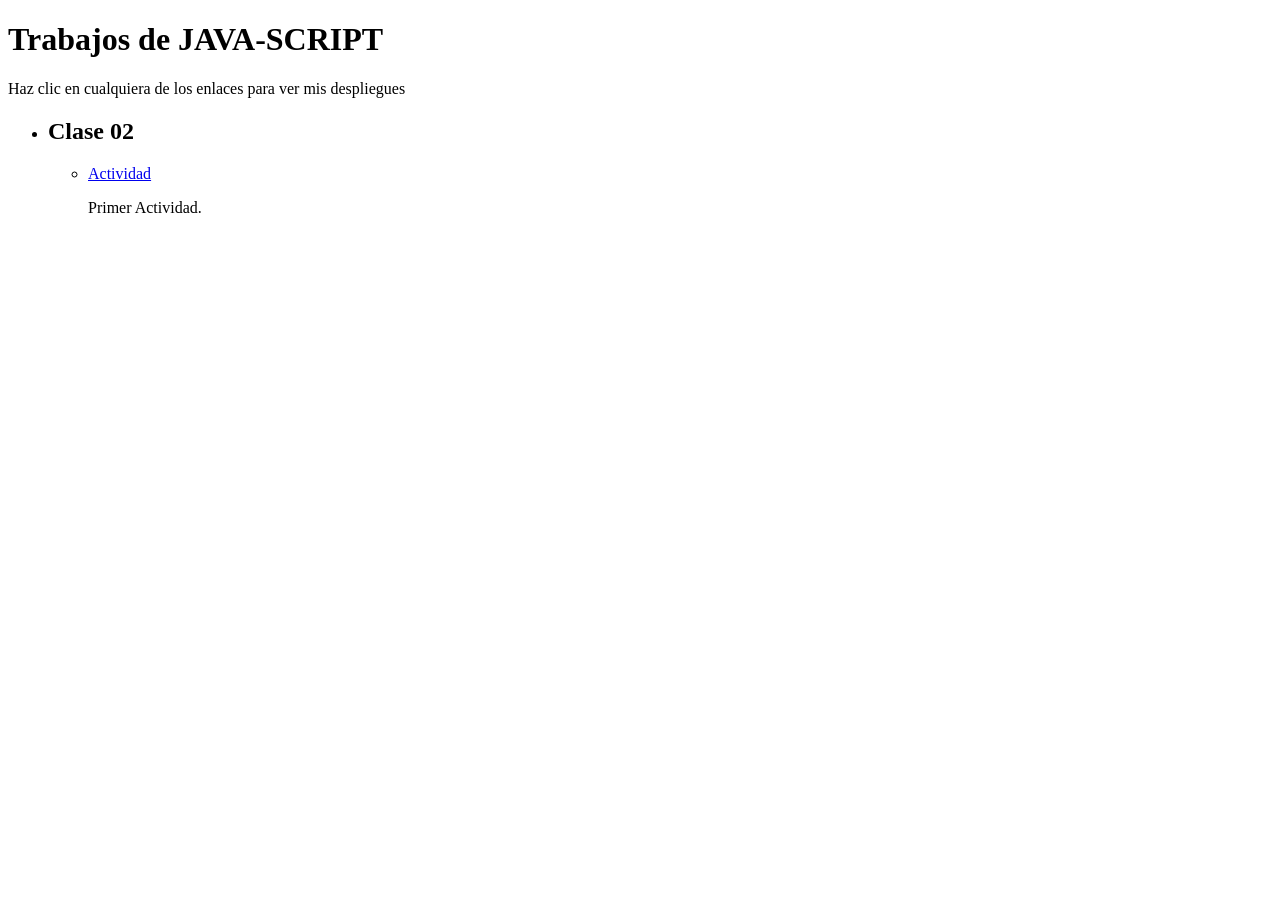
==== index.html @ 29a6ac26 "Update link to app1.js in Clase 02 section" ====
<!DOCTYPE html>
<html lang="en">
<head>
    <meta charset="UTF-8">
    <meta name="viewport" content="width=device-width, initial-scale=1.0">
    <title>Clases</title>
    <link rel="stylesheet" href="styles.css">
</head>
<body>
    <h1>Trabajos de JAVA-SCRIPT</h1>
    <p>Haz clic en cualquiera de los enlaces para ver mis despliegues</p>

    <ul class="session-list">
        <li class="session-item">
            <h2>Clase 02</h2>
            <ul class="project-list">
                <li class="project-item">
                    <a href="Clase02/JS/app1.js" target="_blank">Actividad</a>
                    <p>Primer Actividad.</p>
                </li>
            </ul>
        </li>
    </ul>
</body>
</html>
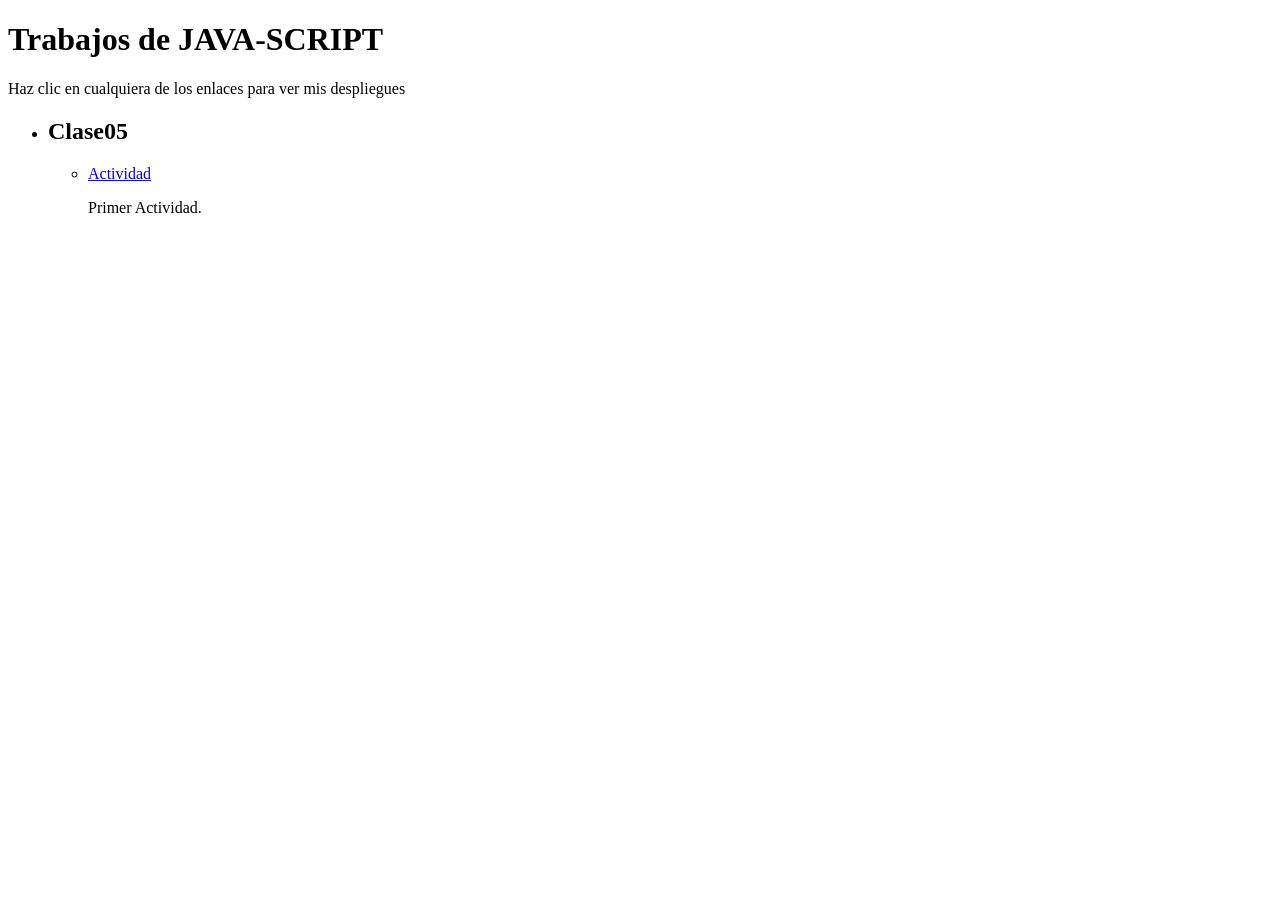
==== commit fdede0c4: "Update class name from Clase 02 to Clase 05" ====
--- a/index.html
+++ b/index.html
@@ -12,10 +12,10 @@
 
     <ul class="session-list">
         <li class="session-item">
-            <h2>Clase 02</h2>
+            <h2>Clase05</h2>
             <ul class="project-list">
                 <li class="project-item">
-                    <a href="Clase02/JS/app1.js" target="_blank">Actividad</a>
+                    <a href="Clase05/JS/app.js" target="_blank">Actividad</a>
                     <p>Primer Actividad.</p>
                 </li>
             </ul>
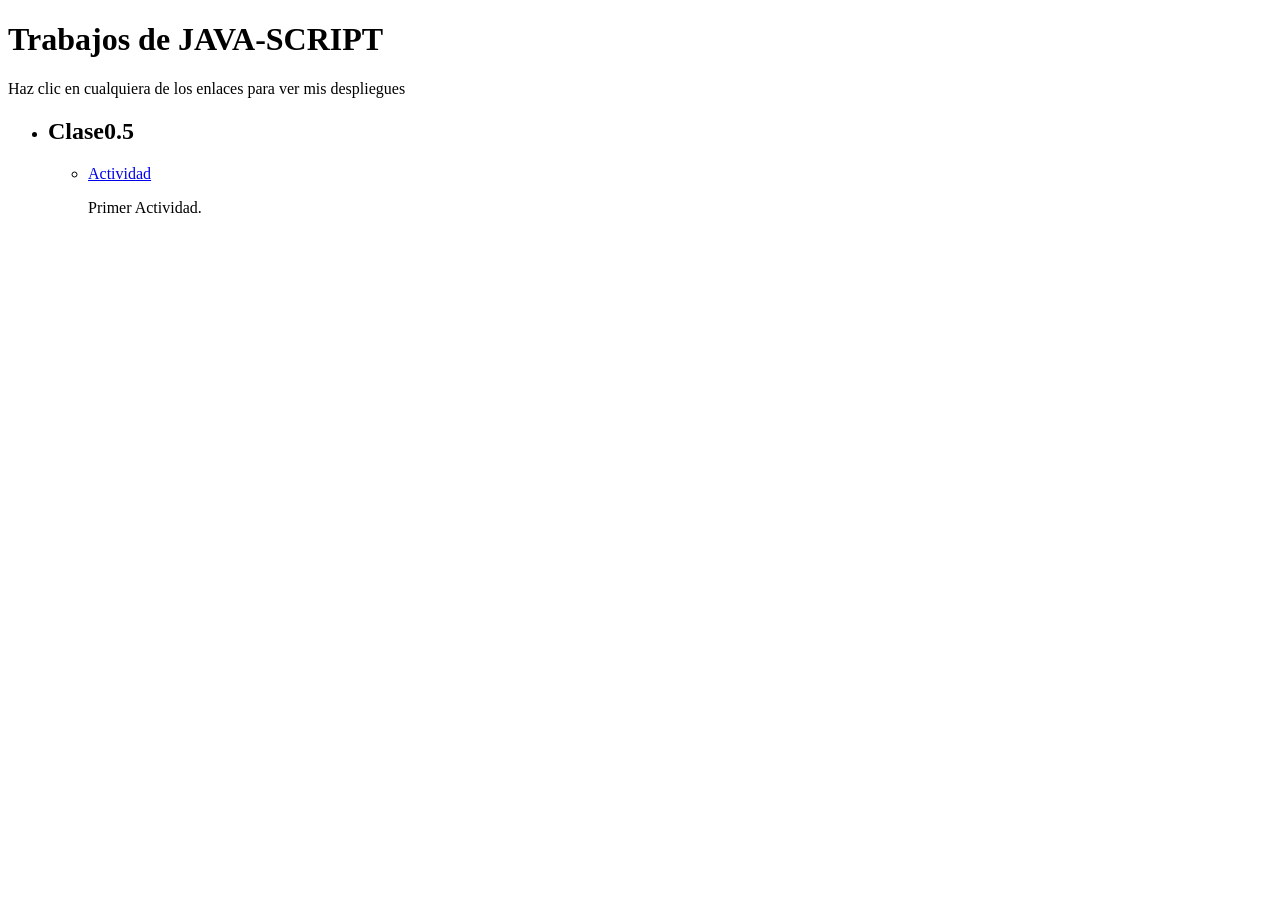
==== commit 7b3fd66d: "Rename 'Clase05' to 'Clase0.5' in index.html" ====
--- a/index.html
+++ b/index.html
@@ -12,10 +12,10 @@
 
     <ul class="session-list">
         <li class="session-item">
-            <h2>Clase05</h2>
+            <h2>Clase0.5</h2>
             <ul class="project-list">
                 <li class="project-item">
-                    <a href="Clase05/JS/app.js" target="_blank">Actividad</a>
+                    <a href="Clase0.5/js/index.html" target="_blank">Actividad</a>
                     <p>Primer Actividad.</p>
                 </li>
             </ul>
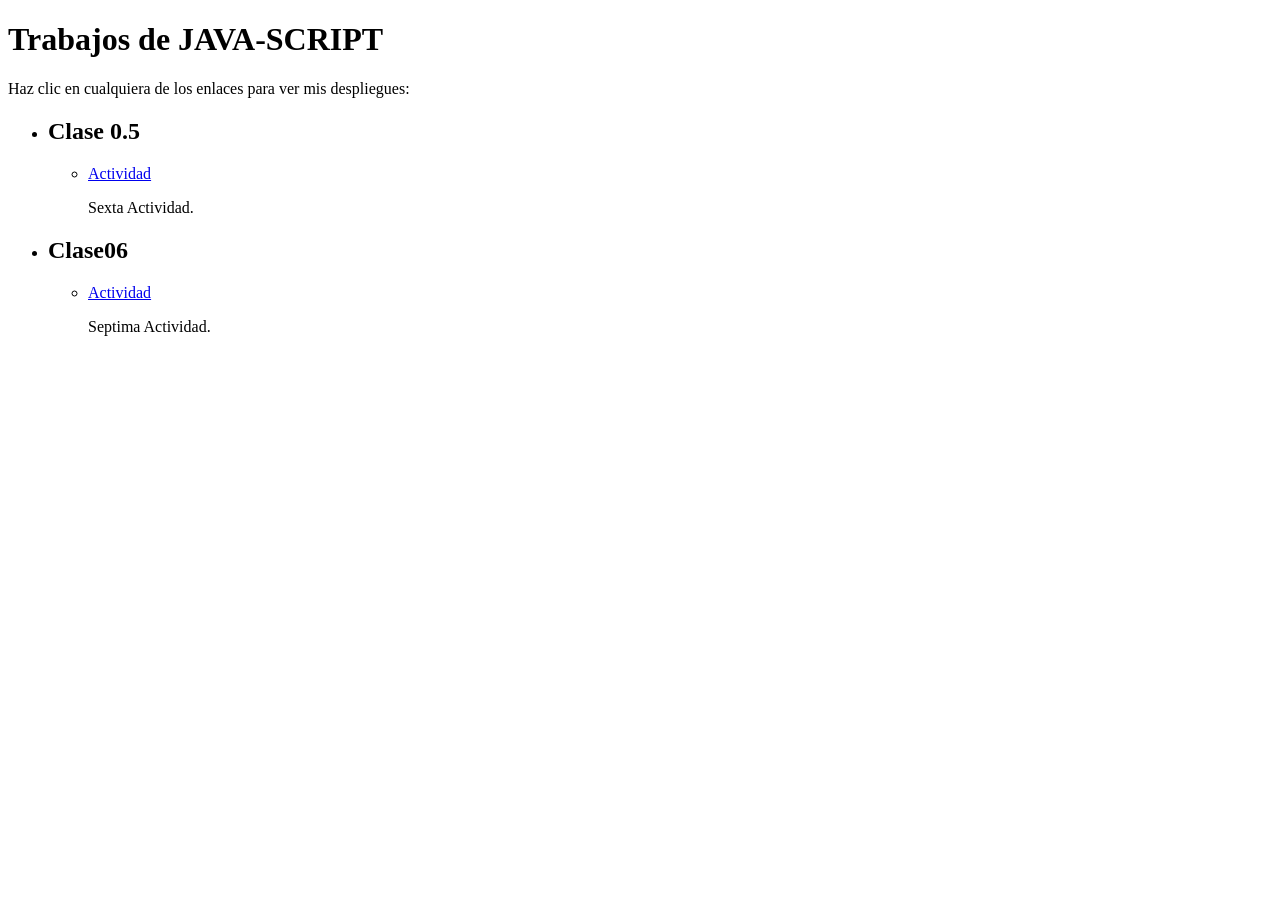
==== commit 199eb73c: "Update language to Spanish and restructure HTML" ====
--- a/index.html
+++ b/index.html
@@ -1,5 +1,5 @@
 <!DOCTYPE html>
-<html lang="en">
+<html lang="es">
 <head>
     <meta charset="UTF-8">
     <meta name="viewport" content="width=device-width, initial-scale=1.0">
@@ -7,19 +7,30 @@
     <link rel="stylesheet" href="styles.css">
 </head>
 <body>
-    <h1>Trabajos de JAVA-SCRIPT</h1>
-    <p>Haz clic en cualquiera de los enlaces para ver mis despliegues</p>
+    <main>
+        <h1>Trabajos de JAVA-SCRIPT</h1>
+        <p>Haz clic en cualquiera de los enlaces para ver mis despliegues:</p>
 
-    <ul class="session-list">
-        <li class="session-item">
-            <h2>Clase0.5</h2>
-            <ul class="project-list">
-                <li class="project-item">
-                    <a href="Clase0.5/js/index.html" target="_blank">Actividad</a>
-                    <p>Primer Actividad.</p>
-                </li>
-            </ul>
-        </li>
-    </ul>
+        <ul class="session-list">
+            <li class="session-item">
+                <h2>Clase 0.5</h2>
+                <ul class="project-list">
+                    <li class="project-item">
+                        <a href="Clase0.5/js/index.html" target="_blank" rel="noopener noreferrer">Actividad</a>
+                        <p>Sexta Actividad.</p>
+                    </li>
+                </ul>
+            </li>
+            <li class="session-item">
+                <h2>Clase06</h2>
+                <ul class="project-list">
+                    <li class="project-item">
+                        <a href="Clase06/Clase06/index.html" target="_blank" rel="noopener noreferrer">Actividad</a>
+                        <p>Septima Actividad.</p>
+                    </li>
+                </ul>
+            </li>
+        </ul>
+    </main>
 </body>
 </html>
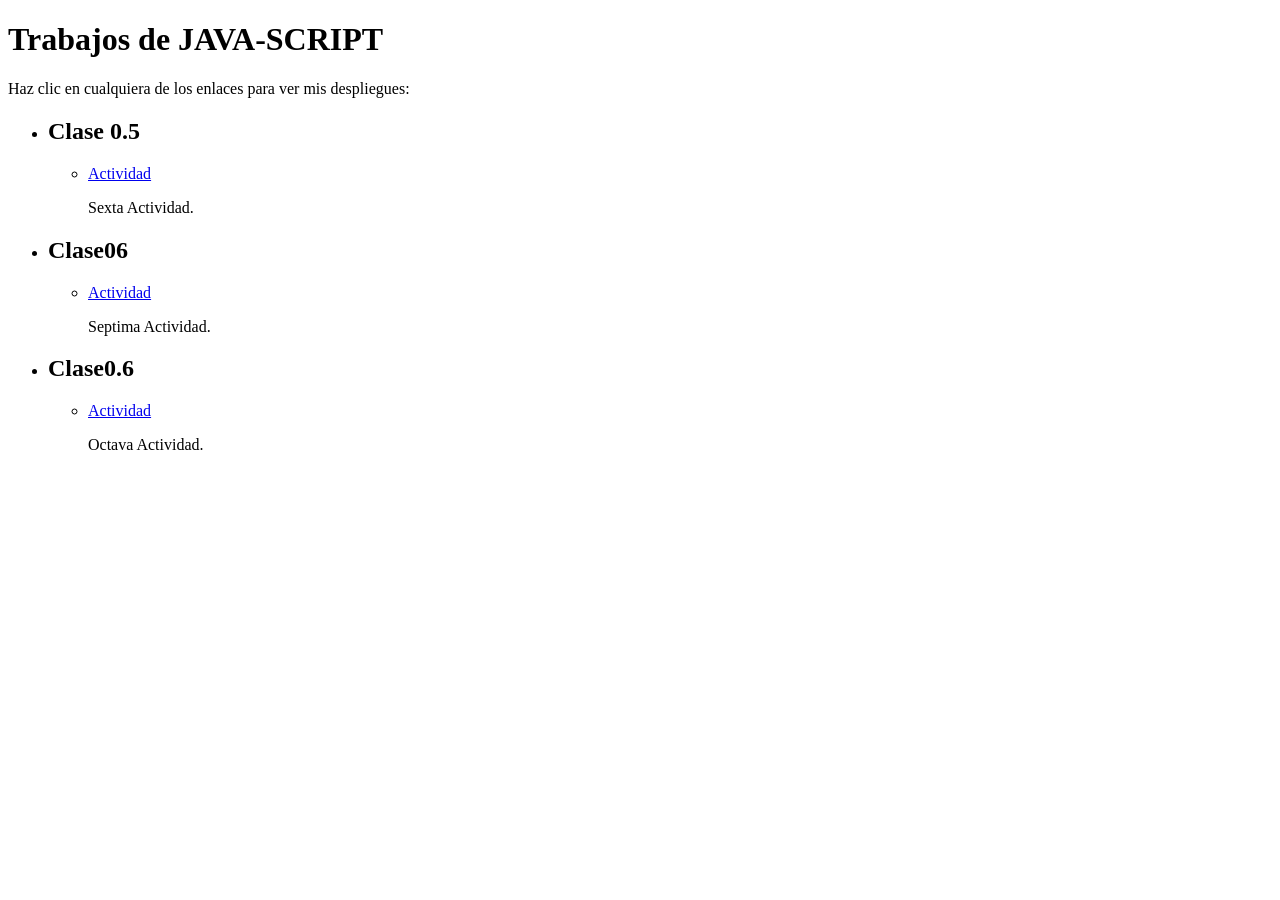
==== commit 5b5d93ec: "Update links and add new session for Clase0.6" ====
--- a/index.html
+++ b/index.html
@@ -30,6 +30,15 @@
                     </li>
                 </ul>
             </li>
+            <li class="session-item">
+                <h2>Clase0.6</h2>
+                <ul class="project-list">
+                    <li class="project-item">
+                        <a href="Clase0.6/js/index.html" target="_blank" rel="noopener noreferrer">Actividad</a>
+                        <p>Octava Actividad.</p>
+                    </li>
+                </ul>
+            </li>
         </ul>
     </main>
 </body>
